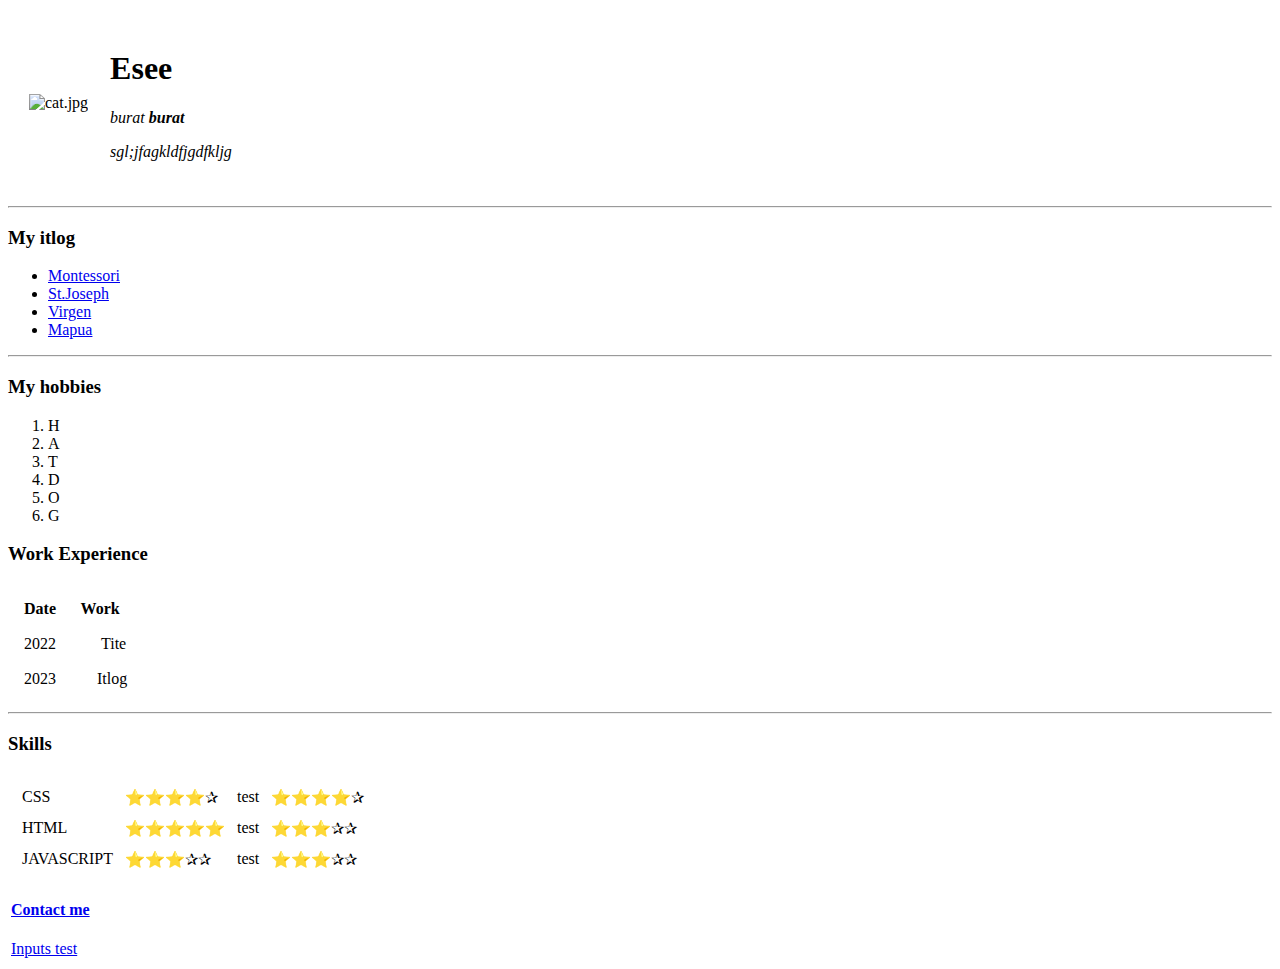
==== index.html @ 331ca292 "Rename Test1.html to index.html" ====
<!DOCTYPE html>
<html lang="en">

<head>
    <meta charset="UTF-8">
    <title>Website Test</title>

</head>

<body>

    <table cellspacing="20">
        <tr>
            <td>
                <img src="https://hosting.photobucket.com/images/i/ekinlamars_see/cat-modified.png?width=320&height=320&fit=bounds"
                    alt="cat.jpg" width="200" height="200">
            </td>
            <td>
                <h1>Esee</h1>
                <p><em>burat<strong> burat</strong></em></p>

                <p><em> sgl;jfagkldfjgdfkljg </p></em>
            </td>
        </tr>
    </table>




    <hr size="2">
    <h3>My itlog</h3>
    <ul>
        <li> <a href="https://ph.locale.online/holy-family-montessori-school-of-rodriguez-500068301.html">Montessori</a>
        </li>

        <li> <a href="https://www.facebook.com/pages/St-Josephs-College-of-Rodriguez/287393435351140">St.Joseph</a></li>

        <li> <a href="https://www.facebook.com/VirgenDelPilarSchool">Virgen</a></li>

        <li> <a href="https://www.mapua.edu.ph/"> Mapua</a></li>
    </ul>


    <hr>


    <H3>My hobbies</H3>
    <ol type="1">

        <li>H</li>
        <li>A</li>
        <LI>T</LI>
        <LI>D</LI>
        <LI>O</LI>
        <LI>G</LI>
    </ol>

    <h3>Work Experience</h3>

    <table cellspacing="15">
        <th>Date</th>
        <th>Work</th>
        <tr>
            <td>2022</td>
            <td>&nbsp&nbsp&nbsp&nbsp&nbsp&nbsp&nbspTite</td>
        </tr>

        <tr>
            <td>2023</td>
            <td>&nbsp&nbsp&nbsp&nbsp&nbsp&nbspItlog</td>
        </tr>
    </table>


    <hr>

    <h3>Skills</h3>

    <table>
        
        <tr>
            <td>
                <table cellspacing="10">
                    <tr>
                        <td>
                            CSS
                        </td>
                        <TD>⭐⭐⭐⭐✰ </TD>
                        <td>
                            test
                       </td>
                            <td>⭐⭐⭐⭐✰
                               
                            </td>
                    </tr>

                    <tr>
                        <td>
                            HTML
                        </td>
                        <td>
                            ⭐⭐⭐⭐⭐
                        </td>
                                    <td>
                                         test
                                    </td>
                                         <td>⭐⭐⭐✰✰

                                         </td>

                    </tr>

                    <tr>
                        <td>
                            JAVASCRIPT
                        </td>
                        <td>
                            ⭐⭐⭐✰✰
                        </td>


                                    <td>
                                         test
                                     </td>
                                        <td>⭐⭐⭐✰✰</td>
                    </tr>


                </table>







                <a href="cock.html">
                    <h4>Contact me
                </a></h4>

                <a href="inputs.html">Inputs test</a>

</body>

</html>
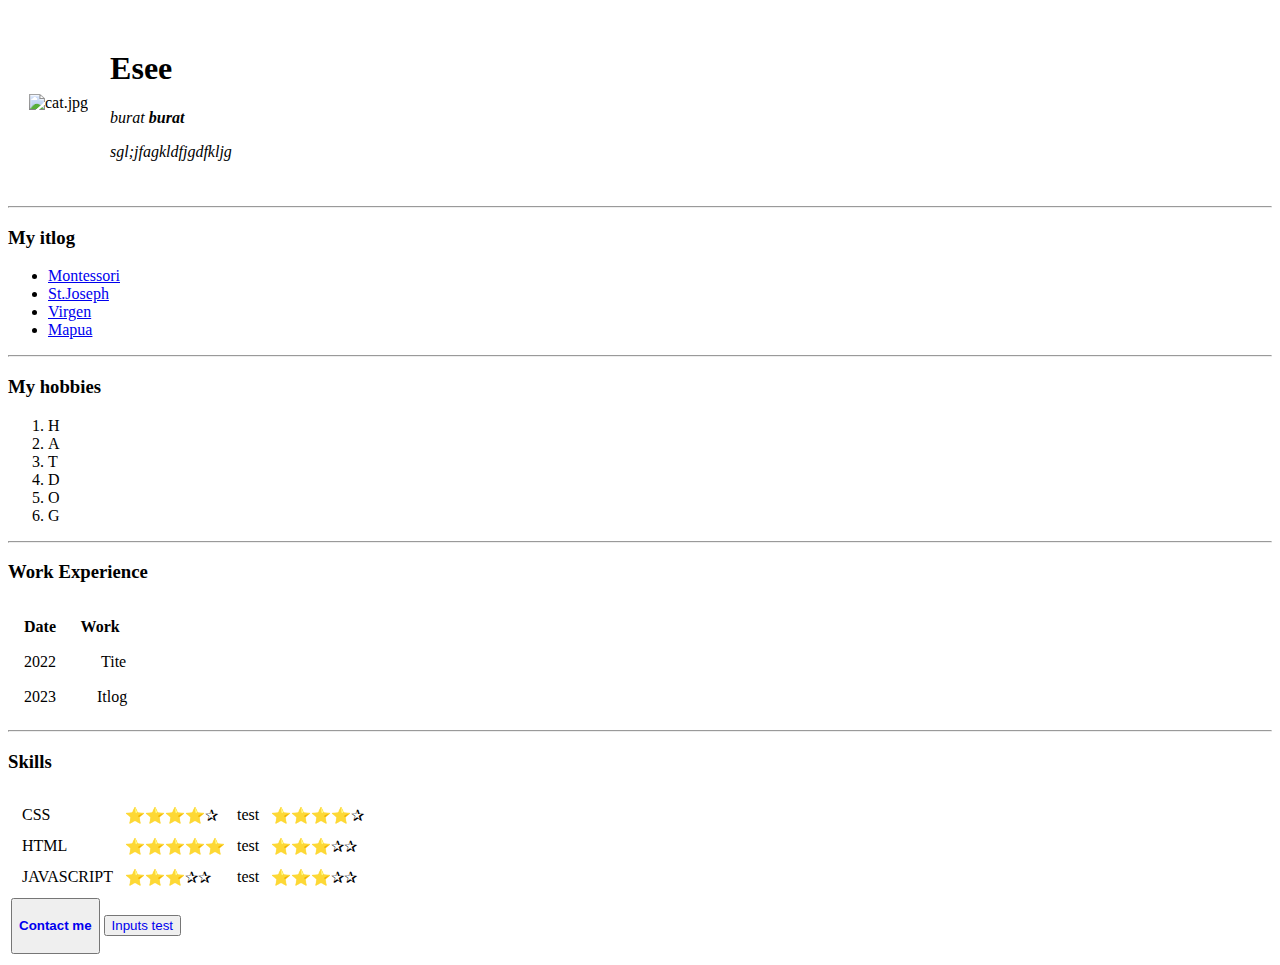
==== commit 5b557c7e: "Update index.html" ====
--- a/index.html
+++ b/index.html
@@ -4,11 +4,13 @@
 <head>
     <meta charset="UTF-8">
     <title>Website Test</title>
+    <link rel="stylesheet" href="C:\Users\Esee\HTML\css\styles.css">
+
 
 </head>
 
 <body>
-
+    
     <table cellspacing="20">
         <tr>
             <td>
@@ -55,6 +57,7 @@
         <LI>G</LI>
     </ol>
 
+    <hr>
     <h3>Work Experience</h3>
 
     <table cellspacing="15">
@@ -134,11 +137,9 @@
 
 
 
-                <a href="cock.html">
-                    <h4>Contact me
-                </a></h4>
+            <button><a style="text-decoration: none; text-align: center;" href="cock.html"><h4>Contact me</a></button>
 
-                <a href="inputs.html">Inputs test</a>
+            <button><a style="text-decoration: none; text-align: center;" href="inputs.html">Inputs test</a></button>
 
 </body>
 
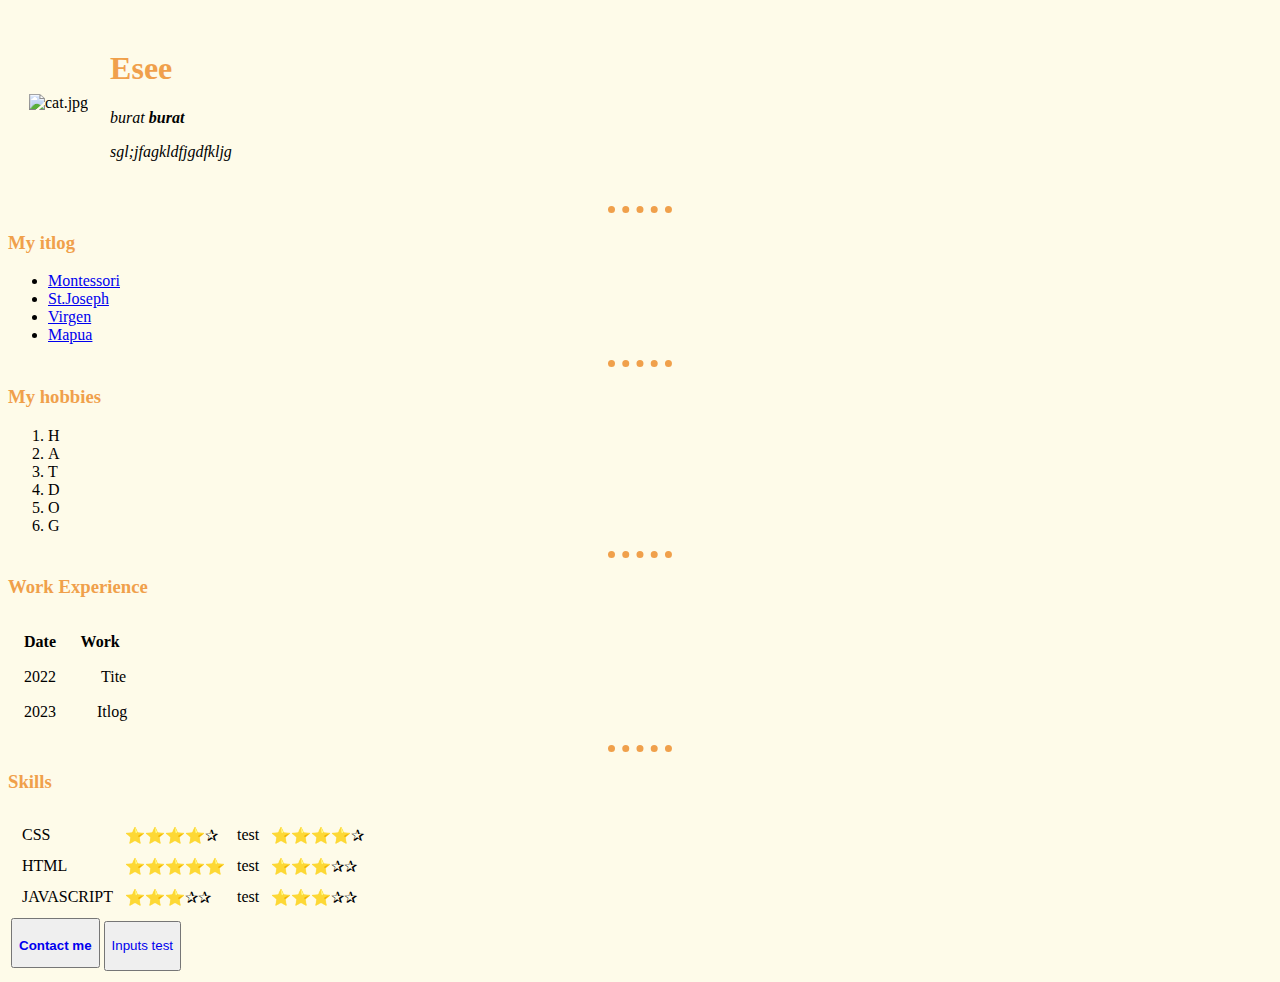
==== commit 1f6e42dd: "Update index.html" ====
--- a/index.html
+++ b/index.html
@@ -4,7 +4,7 @@
 <head>
     <meta charset="UTF-8">
     <title>Website Test</title>
-    <link rel="stylesheet" href="C:\Users\Esee\HTML\css\styles.css">
+    <link rel="stylesheet" href="styles.css">
 
 
 </head>
--- a/styles.css
+++ b/styles.css
@@ -0,0 +1,32 @@
+body {
+    background-color: #FEFBE9;
+} 
+
+hr {
+    height: 0px;
+    border-style: none;
+    border-top-style: dotted;
+    width: 5%;
+    border-color: #F0A04B;
+    border-width: 7px;
+}
+
+h3
+    {
+        color: #F0A04B;
+        font-family: federo;
+    }
+
+h1
+    {
+        color: #F0A04B;
+        font-family: federo;
+    }
+
+button
+     {
+        height: 50px;
+
+      }
+
+<a style ="text-decorationLnone;">